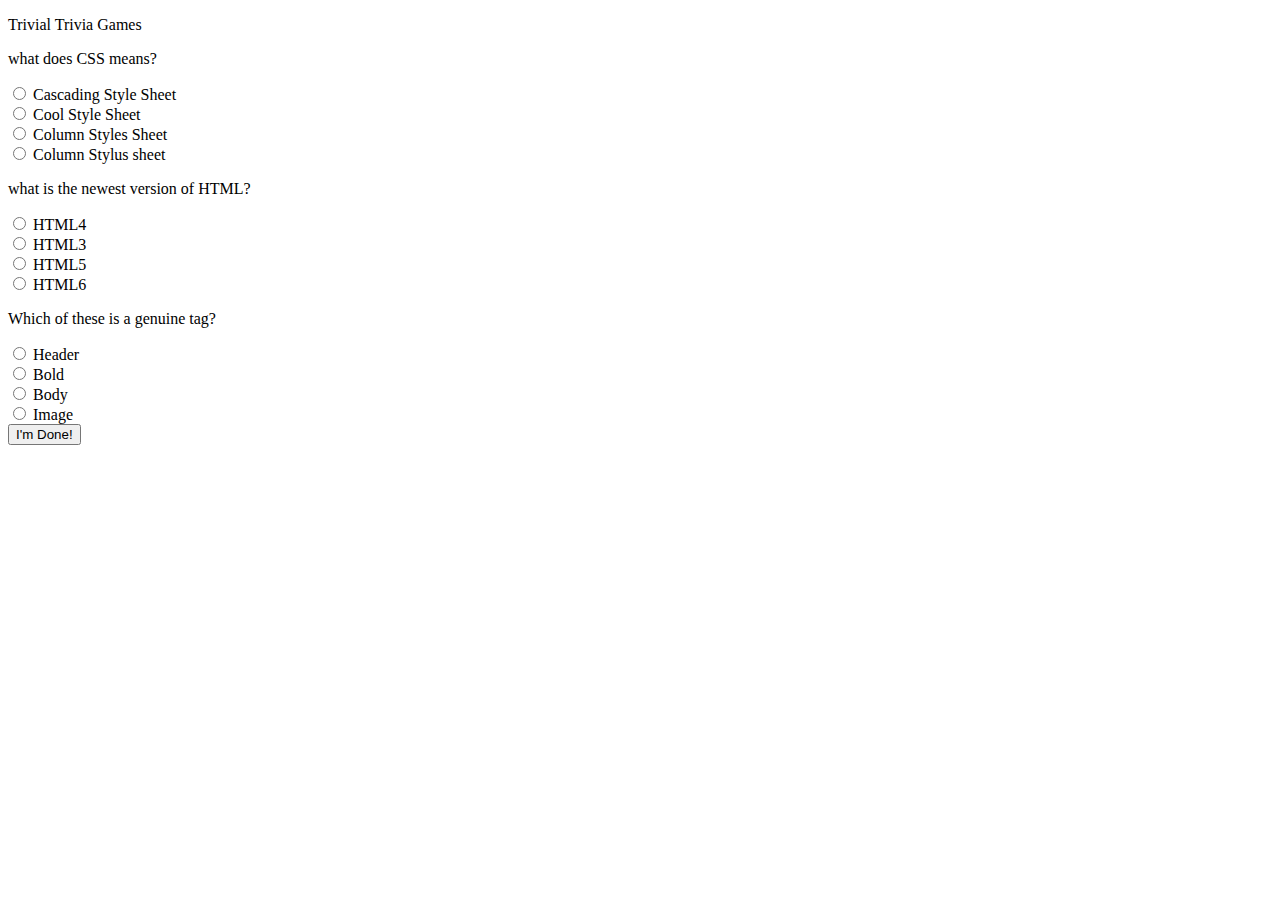
==== assets/images/Trivia Game.html @ 9330a9a1 "updated files" ====
<!DOCTYPE html>
<!-- saved from url=(0056)file:///C:/Users/oasun/Desktop/_UM/TriviaGame/index.html -->
<html lang="en"><head><meta http-equiv="Content-Type" content="text/html; charset=UTF-8">
    
    <meta name="viewport" content="width=device-width, initial-scale=1.0">
    <meta http-equiv="X-UA-Compatible" content="ie=edge">
    <title>Trivia Game</title>
    <link rel="stylesheet" href="./Trivia Game_files/bootstrap.min.css" integrity="sha384-ggOyR0iXCbMQv3Xipma34MD+dH/1fQ784/j6cY/iJTQUOhcWr7x9JvoRxT2MZw1T" crossorigin="anonymous">
    <link rel="stylesheet" type="text/css" href="file:///C:/Users/oasun/Desktop/_UM/TriviaGame/assets/css/style.css">
    

</head>

<body style="background-image: url(&quot;assets/images/Circuit-Wallpapers.jpg&quot;); background-position: center center;">
    
    <div class="card">
        <div class="card-body">
            <p>Trivial Trivia Games</p>
        </div>
      </div>        
            
        
         

<div class="container">
    <div class="col-6">

<form id="test" name="test">
<p>what does CSS means?</p>
    <input type="radio" id="mc" name="question1" value="Cascading Style Sheet"> Cascading Style Sheet<br>
    <input type="radio" id="mc" name="question1" value="Cool Style Sheet"> Cool Style Sheet<br>
    <input type="radio" id="mc" name="question1" value="Column Style Sheet"> Column Styles Sheet<br>
    <input type="radio" id="mc" name="question1" value="Cascading Stylus Sheet"> Column Stylus sheet<br>

<p>what is the newest version of HTML?</p>        
    <input type="radio" id="mc" name="question2" value="HTML4"> HTML4<br>
    <input type="radio" id="mc" name="question2" value="HTML3"> HTML3<br>
    <input type="radio" id="mc" name="question2" value="HTML5"> HTML5<br>
    <input type="radio" id="mc" name="question2" value="HTML6"> HTML6<br>
        
<p>Which of these is a genuine tag?</p>               
    <input type="radio" id="mc" name="question3" value="Header"> Header<br>
    <input type="radio" id="mc" name="question3" value="Bold"> Bold<br>
    <input type="radio" id="mc" name="question3" value="Body"> Body<br>
    <input type="radio" id="mc" name="question3" value="Image"> Image<br>

 <!-- <p>Which of these is a genuine tag?</p>               
    <input type="radio" id="mc" name="question3" value="Header" > Header<br>
    <input type="radio" id="mc" name="question3" value="Bold"> Bold<br>
    <input type="radio" id="mc" name="question3" value="Body" > Body<br>
    <input type="radio" id="mc" name="question3" value="Image"> Image<br>     --> 

<!-- <p>Which of these is a genuine tag?</p>               
    <input type="radio" id="mc" name="question3" value="Header" > Header<br>
    <input type="radio" id="mc" name="question3" value="Bold"> Bold<br>
    <input type="radio" id="mc" name="question3" value="Body" > Body<br>
    <input type="radio" id="mc" name="question3" value="Image"> Image<br>     -->
                        
<input id="button" type="button" value="I&#39;m Done!" .onclick="check();">

</form>
</div>
<div col-6="">
    
<div id="after_submit">
    <p id="message"></p> 
    <p id="number_correct"></p>
    <img id="pictures">
    </div>
 </div>      
</div>





















<script src="./Trivia Game_files/jquery-3.3.1.slim.min.js.download" integrity="sha384-q8i/X+965DzO0rT7abK41JStQIAqVgRVzpbzo5smXKp4YfRvH+8abtTE1Pi6jizo" crossorigin="anonymous"></script>
<script src="./Trivia Game_files/popper.min.js.download" integrity="sha384-UO2eT0CpHqdSJQ6hJty5KVphtPhzWj9WO1clHTMGa3JDZwrnQq4sF86dIHNDz0W1" crossorigin="anonymous"></script>
<script src="./Trivia Game_files/bootstrap.min.js.download" integrity="sha384-JjSmVgyd0p3pXB1rRibZUAYoIIy6OrQ6VrjIEaFf/nJGzIxFDsf4x0xIM+B07jRM" crossorigin="anonymous"></script>
<script rel="stylesheet" type="text/javascript" src="file:///C:/Users/oasun/Desktop/_UM/TriviaGame/assets/javascript/app.js"></script>



</body></html>
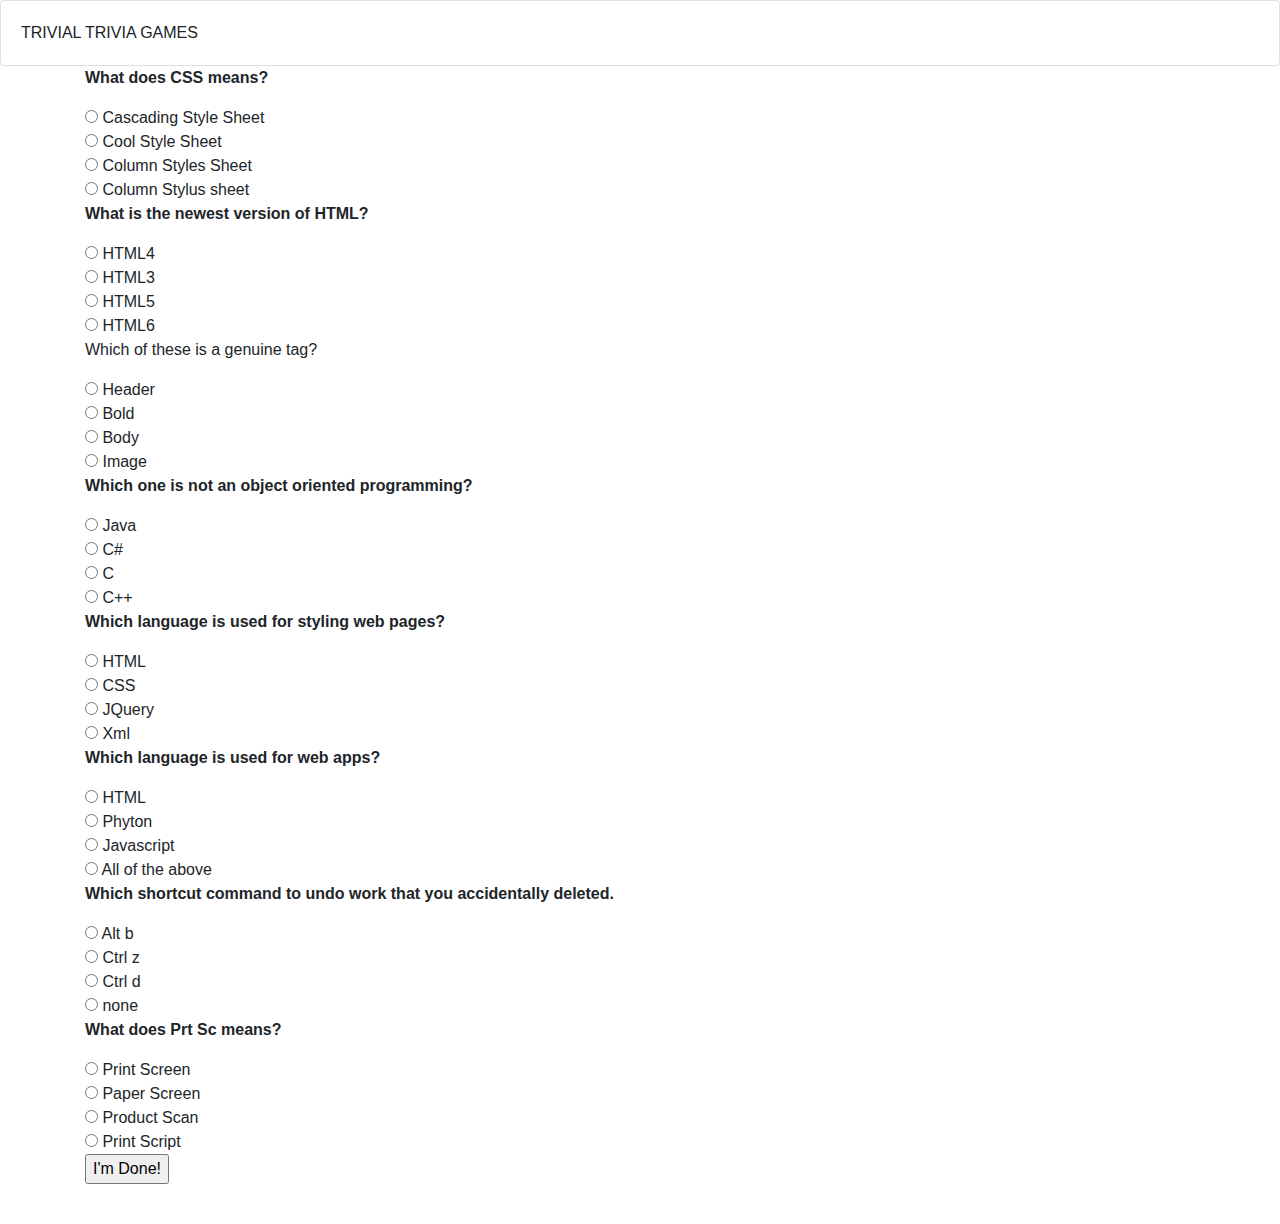
==== commit 78172664: "updated files" ====
--- a/assets/images/Trivia Game.html
+++ b/assets/images/Trivia Game.html
@@ -11,56 +11,72 @@
 
 </head>
 
-<body style="background-image: url(&quot;assets/images/Circuit-Wallpapers.jpg&quot;); background-position: center center;">
+<body>
     
-    <div class="card">
+     <div class="card">
         <div class="card-body">
-            <p>Trivial Trivia Games</p>
+            TRIVIAL TRIVIA GAMES
         </div>
-      </div>        
+        </div>        
             
         
          
-
 <div class="container">
-    <div class="col-6">
+  
 
 <form id="test" name="test">
-<p>what does CSS means?</p>
+<p><strong>What does CSS means?</strong></p>
     <input type="radio" id="mc" name="question1" value="Cascading Style Sheet"> Cascading Style Sheet<br>
     <input type="radio" id="mc" name="question1" value="Cool Style Sheet"> Cool Style Sheet<br>
     <input type="radio" id="mc" name="question1" value="Column Style Sheet"> Column Styles Sheet<br>
     <input type="radio" id="mc" name="question1" value="Cascading Stylus Sheet"> Column Stylus sheet<br>
 
-<p>what is the newest version of HTML?</p>        
+<p><strong>What is the newest version of HTML?</strong></p>        
     <input type="radio" id="mc" name="question2" value="HTML4"> HTML4<br>
     <input type="radio" id="mc" name="question2" value="HTML3"> HTML3<br>
     <input type="radio" id="mc" name="question2" value="HTML5"> HTML5<br>
     <input type="radio" id="mc" name="question2" value="HTML6"> HTML6<br>
         
-<p>Which of these is a genuine tag?</p>               
+<p><stong>Which of these is a genuine tag?</stong></p>               
     <input type="radio" id="mc" name="question3" value="Header"> Header<br>
     <input type="radio" id="mc" name="question3" value="Bold"> Bold<br>
     <input type="radio" id="mc" name="question3" value="Body"> Body<br>
     <input type="radio" id="mc" name="question3" value="Image"> Image<br>
 
- <!-- <p>Which of these is a genuine tag?</p>               
-    <input type="radio" id="mc" name="question3" value="Header" > Header<br>
-    <input type="radio" id="mc" name="question3" value="Bold"> Bold<br>
-    <input type="radio" id="mc" name="question3" value="Body" > Body<br>
-    <input type="radio" id="mc" name="question3" value="Image"> Image<br>     --> 
+ <p><strong>Which one is not an object oriented programming?</strong></p>               
+    <input type="radio" id="mc" name="question4" value="Java"> Java<br>
+    <input type="radio" id="mc" name="question4" value="C#"> C#<br>
+    <input type="radio" id="mc" name="question4" value="C"> C<br>
+    <input type="radio" id="mc" name="question4" value="C++"> C++<br>     
 
-<!-- <p>Which of these is a genuine tag?</p>               
-    <input type="radio" id="mc" name="question3" value="Header" > Header<br>
-    <input type="radio" id="mc" name="question3" value="Bold"> Bold<br>
-    <input type="radio" id="mc" name="question3" value="Body" > Body<br>
-    <input type="radio" id="mc" name="question3" value="Image"> Image<br>     -->
+<p><strong>Which language is used for styling web pages?</strong></p>               
+    <input type="radio" id="mc" name="question5" value="HTML"> HTML<br>
+    <input type="radio" id="mc" name="question5" value="CSS"> CSS<br>
+    <input type="radio" id="mc" name="question5" value="JQuery"> JQuery<br>
+    <input type="radio" id="mc" name="question5" value="Xml"> Xml<br>    
+
+<p><strong>Which language is used for web apps?</strong></p>               
+    <input type="radio" id="mc" name="question6" value="PHP"> HTML<br>
+    <input type="radio" id="mc" name="question6" value="Phyton"> Phyton<br>
+    <input type="radio" id="mc" name="question6" value="Javascript"> Javascript<br>
+    <input type="radio" id="mc" name="question6" value="All"> All of the above<br>    
+
+<p><strong>Which shortcut command to undo work that you accidentally deleted.</strong></p>               
+    <input type="radio" id="mc" name="question6" value="PHP"> Alt b<br>
+    <input type="radio" id="mc" name="question6" value="Phyton"> Ctrl z<br>
+    <input type="radio" id="mc" name="question6" value="Javascript"> Ctrl d<br>
+    <input type="radio" id="mc" name="question6" value="All"> none<br>    
+
+<p><strong>What does Prt Sc means?</strong> </p>               
+    <input type="radio" id="mc" name="question6" value="PHP"> Print Screen<br>
+    <input type="radio" id="mc" name="question6" value="Phyton"> Paper Screen<br>
+    <input type="radio" id="mc" name="question6" value="Javascript"> Product Scan<br>
+    <input type="radio" id="mc" name="question6" value="All"> Print Script<br>    
                         
-<input id="button" type="button" value="I&#39;m Done!" .onclick="check();">
+<input id="button" type="button" value="I&#39;m Done!" onclick="check();">
 
 </form>
-</div>
-<div col-6="">
+
     
 <div id="after_submit">
     <p id="message"></p> 
@@ -68,7 +84,17 @@
     <img id="pictures">
     </div>
  </div>      
-</div>
+
+
+
+
+
+
+
+
+
+
+
 
 
 
@@ -91,9 +117,10 @@
 
 
 <script src="./Trivia Game_files/jquery-3.3.1.slim.min.js.download" integrity="sha384-q8i/X+965DzO0rT7abK41JStQIAqVgRVzpbzo5smXKp4YfRvH+8abtTE1Pi6jizo" crossorigin="anonymous"></script>
+<script rel="stylesheet" type="text/javascript" src="file:///C:/Users/oasun/Desktop/_UM/TriviaGame/assets/javascript/app.js"></script>
 <script src="./Trivia Game_files/popper.min.js.download" integrity="sha384-UO2eT0CpHqdSJQ6hJty5KVphtPhzWj9WO1clHTMGa3JDZwrnQq4sF86dIHNDz0W1" crossorigin="anonymous"></script>
 <script src="./Trivia Game_files/bootstrap.min.js.download" integrity="sha384-JjSmVgyd0p3pXB1rRibZUAYoIIy6OrQ6VrjIEaFf/nJGzIxFDsf4x0xIM+B07jRM" crossorigin="anonymous"></script>
-<script rel="stylesheet" type="text/javascript" src="file:///C:/Users/oasun/Desktop/_UM/TriviaGame/assets/javascript/app.js"></script>
+
 
 
 
